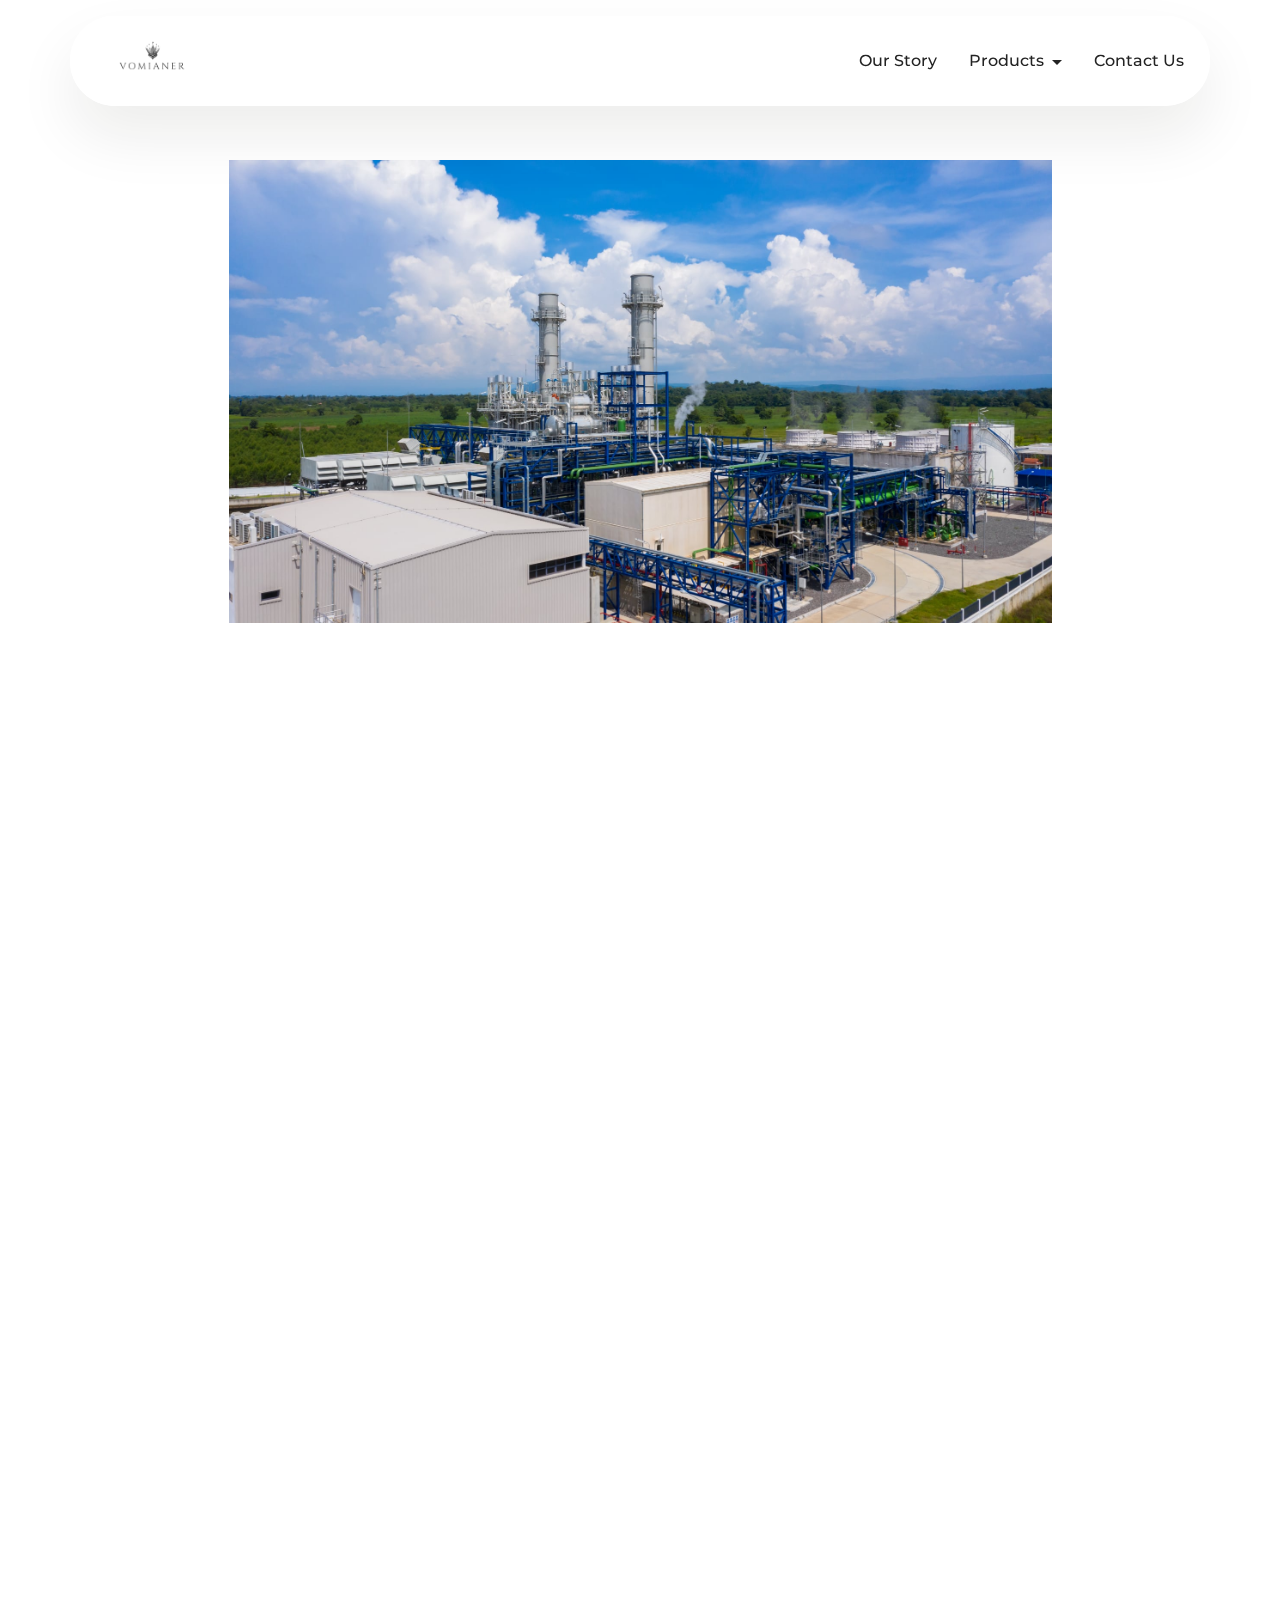
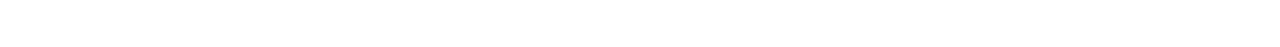
==== contactus.html @ c27b86d3 "create github pages" ====
<!DOCTYPE html>
<html  >
<head>
  <!-- Site made with Mobirise Website Builder v5.9.4, https://mobirise.com -->
  <meta charset="UTF-8">
  <meta http-equiv="X-UA-Compatible" content="IE=edge">
  <meta name="generator" content="Mobirise v5.9.4, mobirise.com">
  <meta name="viewport" content="width=device-width, initial-scale=1, minimum-scale=1">
  <link rel="shortcut icon" href="assets/images/new-01-1-96x96.png" type="image/x-icon">
  <meta name="description" content="">
  
  
  <title>Contact Us | VOMIANER</title>
  <link rel="stylesheet" href="assets/web/assets/mobirise-icons2/mobirise2.css">
  <link rel="stylesheet" href="assets/bootstrap/css/bootstrap.min.css">
  <link rel="stylesheet" href="assets/bootstrap/css/bootstrap-grid.min.css">
  <link rel="stylesheet" href="assets/bootstrap/css/bootstrap-reboot.min.css">
  <link rel="stylesheet" href="assets/animatecss/animate.css">
  <link rel="stylesheet" href="assets/dropdown/css/style.css">
  <link rel="stylesheet" href="assets/socicon/css/styles.css">
  <link rel="stylesheet" href="assets/theme/css/style.css">
  <link rel="preload" href="https://fonts.googleapis.com/css?family=Cinzel:400,500,600,700,800,900&display=swap" as="style" onload="this.onload=null;this.rel='stylesheet'">
  <noscript><link rel="stylesheet" href="https://fonts.googleapis.com/css?family=Cinzel:400,500,600,700,800,900&display=swap"></noscript>
  <link rel="preload" href="https://fonts.googleapis.com/css?family=Montserrat:100,200,300,400,500,600,700,800,900,100i,200i,300i,400i,500i,600i,700i,800i,900i&display=swap" as="style" onload="this.onload=null;this.rel='stylesheet'">
  <noscript><link rel="stylesheet" href="https://fonts.googleapis.com/css?family=Montserrat:100,200,300,400,500,600,700,800,900,100i,200i,300i,400i,500i,600i,700i,800i,900i&display=swap"></noscript>
  <link rel="preload" href="https://fonts.googleapis.com/css?family=Manrope:200,300,400,500,600,700,800&display=swap" as="style" onload="this.onload=null;this.rel='stylesheet'">
  <noscript><link rel="stylesheet" href="https://fonts.googleapis.com/css?family=Manrope:200,300,400,500,600,700,800&display=swap"></noscript>
  <link rel="preload" as="style" href="assets/mobirise/css/mbr-additional.css"><link rel="stylesheet" href="assets/mobirise/css/mbr-additional.css" type="text/css">

  
  
  
</head>
<body>
  
  <section data-bs-version="5.1" class="menu menu2 cid-tSCIYa6Hi8" once="menu" id="menu02-t">
	

	<nav class="navbar navbar-dropdown navbar-fixed-top navbar-expand-lg">
		<div class="container">
			<div class="navbar-brand">
				<span class="navbar-logo">
					<a href="index.html">
						<img src="assets/images/new-01-1-96x96.png" alt="Mobirise Website Builder" style="height: 5rem;">
					</a>
				</span>
				
			</div>
			<button class="navbar-toggler" type="button" data-toggle="collapse" data-bs-toggle="collapse" data-target="#navbarSupportedContent" data-bs-target="#navbarSupportedContent" aria-controls="navbarNavAltMarkup" aria-expanded="false" aria-label="Toggle navigation">
				<div class="hamburger">
					<span></span>
					<span></span>
					<span></span>
					<span></span>
				</div>
			</button>
			<div class="collapse navbar-collapse" id="navbarSupportedContent">
				<ul class="navbar-nav nav-dropdown nav-right" data-app-modern-menu="true"><li class="nav-item">
						<a class="nav-link link text-black text-primary display-7" href="ourstory.html">Our Story</a>
					</li>
					<li class="nav-item dropdown">
						<a class="nav-link link text-black dropdown-toggle show display-7" href="https://mobiri.se" aria-expanded="false" data-toggle="dropdown-submenu" data-bs-toggle="dropdown" data-bs-auto-close="outside">Products</a><div class="dropdown-menu show" aria-labelledby="dropdown-348" data-bs-popper="none"><a class="text-black dropdown-item text-primary display-7" href="roneo.html">RONEO</a><a class="text-black show dropdown-item text-primary display-7" href="veust.html">VEUST</a><a class="text-black show dropdown-item text-primary display-7" href="saphas.html">SAPHAS</a></div>
					</li>
					<li class="nav-item">
						<a class="nav-link link text-black text-primary display-7" href="contactus.html">Contact Us</a>
					</li></ul>
				
				
			</div>
		</div>
	</nav>
</section>

<section data-bs-version="5.1" class="image1 cid-tTemw8I3jY" id="image01-12">
  

  
  

  <div class="container">
    <div class="row justify-content-center">
      <div class="col-12 col-lg-9">
        <div class="image-wrapper mb-4">
          <img class="w-100" src="assets/images/power-plant-with-blue-sky-1916x1077.jpg" alt="Mobirise Website Builder">
        </div>
        
        
      </div>
    </div>
  </div>
</section>

<section data-bs-version="5.1" class="contacts2 map1 cid-tSD0HETp5i" id="contacts02-u">

    

    
    <div class="container">
        <div class="row justify-content-center">
            <div class="col-12 content-head">
                <div class="mbr-section-head mb-5">
                    <h3 class="mbr-section-title mbr-fonts-style align-center mb-0 display-2"></h3>
                    
                </div>
            </div>
        </div>
        <div class="row justify-content-center mt-4">
            <div class="card col-12 col-md-6">
                <div class="card-wrapper">
                    <div class="text-wrapper">
                        <h5 class="cardTitle mbr-fonts-style mb-2 display-5">
                        <strong>Contact Us</strong>
                    </h5>
                    <ul class="list mbr-fonts-style display-7">
                        <li class="mbr-text item-wrap">Phone: 018 -888 8888</li>
                        <li class="mbr-text item-wrap">Email: <a href="mailto:info@site.com" class="text-primary">VOMIANER@site.com</a></li>
                        <li class="mbr-text item-wrap">Address: 8, Jln Sultan Ismail, Kuala Lumpur, 50250 Kuala Lumpur, Wilayah Persekutuan Kuala Lumpur</li>
                    </ul>
                    </div>
                </div>
            </div>
            <div class="map-wrapper col-12 col-md-6">
                <div class="google-map"><iframe frameborder="0" style="border:0" src="https://www.google.com/maps/embed/v1/place?key=AIzaSyBQ55g-IgRRgXrd803PTWDTb7kd6aAitNQ&amp;q=8, Jln Sultan Ismail, Kuala Lumpur, 50250 Kuala Lumpur, Wilayah Persekutuan Kuala Lumpur" allowfullscreen=""></iframe></div>
            </div>
        </div>
    </div>
</section>

<section data-bs-version="5.1" class="footer3 programm5 cid-tL7oDZlVRK" once="footers" id="footer03-s">

        

    

    <div class="container">
        <div class="row">

            

            <div class="col-12">
                <div class="social-row">
                    <div class="soc-item">
                        <a href="https://mobiri.se/" target="_blank">
                            <span class="mbr-iconfont socicon socicon-facebook display-7"></span>
                        </a>
                    </div>
                    <div class="soc-item">
                        <a href="https://mobiri.se/" target="_blank">
                            <span class="mbr-iconfont socicon-youtube socicon"></span>
                        </a>
                    </div>
                    <div class="soc-item">
                        <a href="https://mobiri.se/" target="_blank">
                            <span class="mbr-iconfont socicon-instagram socicon"></span>
                        </a>
                    </div>
                    
                    
                </div>
            </div>
            <div class="col-12 mt-5">
                <p class="mbr-fonts-style copyright display-2">
                    © Copyright 2023 Vomianer - All Rights Reserved
                </p>
            </div>
        </div>
    </div>
</section><section class="display-7" style="padding: 0;align-items: center;justify-content: center;flex-wrap: wrap;    align-content: center;display: flex;position: relative;height: 4rem;"><a href="https://mobiri.se/3071872" style="flex: 1 1;height: 4rem;position: absolute;width: 100%;z-index: 1;"><img alt="" style="height: 4rem;" src="[data-uri]"></a><p style="margin: 0;text-align: center;" class="display-7">&#8204;</p><a style="z-index:1" href="https://mobirise.com/builder/easiest-website-builder.html">Easy Website Builder</a></section><script src="assets/bootstrap/js/bootstrap.bundle.min.js"></script>  <script src="assets/smoothscroll/smooth-scroll.js"></script>  <script src="assets/ytplayer/index.js"></script>  <script src="assets/dropdown/js/navbar-dropdown.js"></script>  <script src="assets/theme/js/script.js"></script>  
  
  
  <input name="animation" type="hidden">
  </body>
</html>
---- assets/web/assets/mobirise-icons2/mobirise2.css ----
@font-face {
  font-family: 'Moririse2';
  font-display: swap;
  src:  url('mobirise2.eot?f2bix4');
  src:  url('mobirise2.eot?f2bix4#iefix') format('embedded-opentype'),
    url('mobirise2.ttf?f2bix4') format('truetype'),
    url('mobirise2.woff?f2bix4') format('woff'),
    url('mobirise2.svg?f2bix4#mobirise2') format('svg');
  font-weight: normal;
  font-style: normal;
}

[class^="mobi-"], [class*=" mobi-"] {
  /* use !important to prevent issues with browser extensions that change fonts */
  font-family: 'Moririse2' !important;
  speak: none;
  font-style: normal;
  font-weight: normal;
  font-variant: normal;
  text-transform: none;
  line-height: 1;

  /* Better Font Rendering =========== */
  -webkit-font-smoothing: antialiased;
  -moz-osx-font-smoothing: grayscale;
}

.mobi-mbri-add-submenu:before {
  content: "\e900";
}
.mobi-mbri-alert:before {
  content: "\e901";
}
.mobi-mbri-align-center:before {
  content: "\e902";
}
.mobi-mbri-align-justify:before {
  content: "\e903";
}
.mobi-mbri-align-left:before {
  content: "\e904";
}
.mobi-mbri-align-right:before {
  content: "\e905";
}
.mobi-mbri-android:before {
  content: "\e906";
}
.mobi-mbri-apple:before {
  content: "\e907";
}
.mobi-mbri-arrow-down:before {
  content: "\e908";
}
.mobi-mbri-arrow-next:before {
  content: "\e909";
}
.mobi-mbri-arrow-prev:before {
  content: "\e90a";
}
.mobi-mbri-arrow-up:before {
  content: "\e90b";
}
.mobi-mbri-bold:before {
  content: "\e90c";
}
.mobi-mbri-bookmark:before {
  content: "\e90d";
}
.mobi-mbri-bootstrap:before {
  content: "\e90e";
}
.mobi-mbri-briefcase:before {
  content: "\e90f";
}
.mobi-mbri-browse:before {
  content: "\e910";
}
.mobi-mbri-bulleted-list:before {
  content: "\e911";
}
.mobi-mbri-calendar:before {
  content: "\e912";
}
.mobi-mbri-camera:before {
  content: "\e913";
}
.mobi-mbri-cart-add:before {
  content: "\e914";
}
.mobi-mbri-cart-full:before {
  content: "\e915";
}
.mobi-mbri-cash:before {
  content: "\e916";
}
.mobi-mbri-change-style:before {
  content: "\e917";
}
.mobi-mbri-chat:before {
  content: "\e918";
}
.mobi-mbri-clock:before {
  content: "\e919";
}
.mobi-mbri-close:before {
  content: "\e91a";
}
.mobi-mbri-cloud:before {
  content: "\e91b";
}
.mobi-mbri-code:before {
  content: "\e91c";
}
.mobi-mbri-contact-form:before {
  content: "\e91d";
}
.mobi-mbri-credit-card:before {
  content: "\e91e";
}
.mobi-mbri-cursor-click:before {
  content: "\e91f";
}
.mobi-mbri-cust-feedback:before {
  content: "\e920";
}
.mobi-mbri-database:before {
  content: "\e921";
}
.mobi-mbri-delivery:before {
  content: "\e922";
}
.mobi-mbri-desktop:before {
  content: "\e923";
}
.mobi-mbri-devices:before {
  content: "\e924";
}
.mobi-mbri-down:before {
  content: "\e925";
}
.mobi-mbri-download-2:before {
  content: "\e926";
}
.mobi-mbri-download:before {
  content: "\e927";
}
.mobi-mbri-drag-n-drop-2:before {
  content: "\e928";
}
.mobi-mbri-drag-n-drop:before {
  content: "\e929";
}
.mobi-mbri-edit-2:before {
  content: "\e92a";
}
.mobi-mbri-edit:before {
  content: "\e92b";
}
.mobi-mbri-error:before {
  content: "\e92c";
}
.mobi-mbri-extension:before {
  content: "\e92d";
}
.mobi-mbri-features:before {
  content: "\e92e";
}
.mobi-mbri-file:before {
  content: "\e92f";
}
.mobi-mbri-flag:before {
  content: "\e930";
}
.mobi-mbri-folder:before {
  content: "\e931";
}
.mobi-mbri-gift:before {
  content: "\e932";
}
.mobi-mbri-github:before {
  content: "\e933";
}
.mobi-mbri-globe-2:before {
  content: "\e934";
}
.mobi-mbri-globe:before {
  content: "\e935";
}
.mobi-mbri-growing-chart:before {
  content: "\e936";
}
.mobi-mbri-hearth:before {
  content: "\e937";
}
.mobi-mbri-help:before {
  content: "\e938";
}
.mobi-mbri-home:before {
  content: "\e939";
}
.mobi-mbri-hot-cup:before {
  content: "\e93a";
}
.mobi-mbri-idea:before {
  content: "\e93b";
}
.mobi-mbri-image-gallery:before {
  content: "\e93c";
}
.mobi-mbri-image-slider:before {
  content: "\e93d";
}
.mobi-mbri-info:before {
  content: "\e93e";
}
.mobi-mbri-italic:before {
  content: "\e93f";
}
.mobi-mbri-key:before {
  content: "\e940";
}
.mobi-mbri-laptop:before {
  content: "\e941";
}
.mobi-mbri-layers:before {
  content: "\e942";
}
.mobi-mbri-left-right:before {
  content: "\e943";
}
.mobi-mbri-left:before {
  content: "\e944";
}
.mobi-mbri-letter:before {
  content: "\e945";
}
.mobi-mbri-like:before {
  content: "\e946";
}
.mobi-mbri-link:before {
  content: "\e947";
}
.mobi-mbri-lock:before {
  content: "\e948";
}
.mobi-mbri-login:before {
  content: "\e949";
}
.mobi-mbri-logout:before {
  content: "\e94a";
}
.mobi-mbri-magic-stick:before {
  content: "\e94b";
}
.mobi-mbri-map-pin:before {
  content: "\e94c";
}
.mobi-mbri-menu:before {
  content: "\e94d";
}
.mobi-mbri-mobile-2:before {
  content: "\e94e";
}
.mobi-mbri-mobile-horizontal:before {
  content: "\e94f";
}
.mobi-mbri-mobile:before {
  content: "\e950";
}
.mobi-mbri-mobirise:before {
  content: "\e951";
}
.mobi-mbri-more-horizontal:before {
  content: "\e952";
}
.mobi-mbri-more-vertical:before {
  content: "\e953";
}
.mobi-mbri-music:before {
  content: "\e954";
}
.mobi-mbri-new-file:before {
  content: "\e955";
}
.mobi-mbri-numbered-list:before {
  content: "\e956";
}
.mobi-mbri-opened-folder:before {
  content: "\e957";
}
.mobi-mbri-pages:before {
  content: "\e958";
}
.mobi-mbri-paper-plane:before {
  content: "\e959";
}
.mobi-mbri-paperclip:before {
  content: "\e95a";
}
.mobi-mbri-phone:before {
  content: "\e95b";
}
.mobi-mbri-photo:before {
  content: "\e95c";
}
.mobi-mbri-photos:before {
  content: "\e95d";
}
.mobi-mbri-pin:before {
  content: "\e95e";
}
.mobi-mbri-play:before {
  content: "\e95f";
}
.mobi-mbri-plus:before {
  content: "\e960";
}
.mobi-mbri-preview:before {
  content: "\e961";
}
.mobi-mbri-print:before {
  content: "\e962";
}
.mobi-mbri-protect:before {
  content: "\e963";
}
.mobi-mbri-question:before {
  content: "\e964";
}
.mobi-mbri-quote-left:before {
  content: "\e965";
}
.mobi-mbri-quote-right:before {
  content: "\e966";
}
.mobi-mbri-redo:before {
  content: "\e967";
}
.mobi-mbri-refresh:before {
  content: "\e968";
}
.mobi-mbri-responsive-2:before {
  content: "\e969";
}
.mobi-mbri-responsive:before {
  content: "\e96a";
}
.mobi-mbri-right:before {
  content: "\e96b";
}
.mobi-mbri-rocket:before {
  content: "\e96c";
}
.mobi-mbri-sad-face:before {
  content: "\e96d";
}
.mobi-mbri-sale:before {
  content: "\e96e";
}
.mobi-mbri-save:before {
  content: "\e96f";
}
.mobi-mbri-search:before {
  content: "\e970";
}
.mobi-mbri-setting-2:before {
  content: "\e971";
}
.mobi-mbri-setting-3:before {
  content: "\e972";
}
.mobi-mbri-setting:before {
  content: "\e973";
}
.mobi-mbri-share:before {
  content: "\e974";
}
.mobi-mbri-shopping-bag:before {
  content: "\e975";
}
.mobi-mbri-shopping-basket:before {
  content: "\e976";
}
.mobi-mbri-shopping-cart:before {
  content: "\e977";
}
.mobi-mbri-sites:before {
  content: "\e978";
}
.mobi-mbri-smile-face:before {
  content: "\e979";
}
.mobi-mbri-speed:before {
  content: "\e97a";
}
.mobi-mbri-star:before {
  content: "\e97b";
}
.mobi-mbri-success:before {
  content: "\e97c";
}
.mobi-mbri-sun:before {
  content: "\e97d";
}
.mobi-mbri-sun2:before {
  content: "\e97e";
}
.mobi-mbri-tablet-vertical:before {
  content: "\e97f";
}
.mobi-mbri-tablet:before {
  content: "\e980";
}
.mobi-mbri-target:before {
  content: "\e981";
}
.mobi-mbri-timer:before {
  content: "\e982";
}
.mobi-mbri-to-ftp:before {
  content: "\e983";
}
.mobi-mbri-to-local-drive:before {
  content: "\e984";
}
.mobi-mbri-touch-swipe:before {
  content: "\e985";
}
.mobi-mbri-touch:before {
  content: "\e986";
}
.mobi-mbri-trash:before {
  content: "\e987";
}
.mobi-mbri-underline:before {
  content: "\e988";
}
.mobi-mbri-undo:before {
  content: "\e989";
}
.mobi-mbri-unlink:before {
  content: "\e98a";
}
.mobi-mbri-unlock:before {
  content: "\e98b";
}
.mobi-mbri-up-down:before {
  content: "\e98c";
}
.mobi-mbri-up:before {
  content: "\e98d";
}
.mobi-mbri-update:before {
  content: "\e98e";
}
.mobi-mbri-upload-2:before {
  content: "\e98f";
}
.mobi-mbri-upload:before {
  content: "\e990";
}
.mobi-mbri-user-2:before {
  content: "\e991";
}
.mobi-mbri-user:before {
  content: "\e992";
}
.mobi-mbri-users:before {
  content: "\e993";
}
.mobi-mbri-video-play:before {
  content: "\e994";
}
.mobi-mbri-video:before {
  content: "\e995";
}
.mobi-mbri-watch:before {
  content: "\e996";
}
.mobi-mbri-website-theme-2:before {
  content: "\e997";
}
.mobi-mbri-website-theme:before {
  content: "\e998";
}
.mobi-mbri-wifi:before {
  content: "\e999";
}
.mobi-mbri-windows:before {
  content: "\e99a";
}
.mobi-mbri-zoom-in:before {
  content: "\e99b";
}
.mobi-mbri-zoom-out:before {
  content: "\e99c";
}
---- assets/dropdown/css/style.css ----
.navbar-dropdown {
  left: 0;
  padding: 0;
  position: absolute;
  right: 0;
  top: 0;
  transition: all 0.45s ease;
  z-index: 1030;
  background: #282828; }
  .navbar-dropdown .navbar-logo {
    margin-right: 0.8rem;
    transition: margin 0.3s ease-in-out;
    vertical-align: middle; }
    .navbar-dropdown .navbar-logo img {
      height: 3.125rem;
      transition: all 0.3s ease-in-out; }
    .navbar-dropdown .navbar-logo.mbr-iconfont {
      font-size: 3.125rem;
      line-height: 3.125rem; }
  .navbar-dropdown .navbar-caption {
    font-weight: 700;
    white-space: normal;
    vertical-align: -4px;
    line-height: 3.125rem !important; }
    .navbar-dropdown .navbar-caption, .navbar-dropdown .navbar-caption:hover {
      color: inherit;
      text-decoration: none; }
  .navbar-dropdown .mbr-iconfont + .navbar-caption {
    vertical-align: -1px; }
  .navbar-dropdown.navbar-fixed-top {
    position: fixed; }
  .navbar-dropdown .navbar-brand span {
    vertical-align: -4px; }
  .navbar-dropdown.bg-color.transparent {
    background: none; }
  .navbar-dropdown.navbar-short .navbar-brand {
    padding: 0.625rem 0; }
    .navbar-dropdown.navbar-short .navbar-brand span {
      vertical-align: -1px; }
  .navbar-dropdown.navbar-short .navbar-caption {
    line-height: 2.375rem !important;
    vertical-align: -2px; }
  .navbar-dropdown.navbar-short .navbar-logo {
    margin-right: 0.5rem; }
    .navbar-dropdown.navbar-short .navbar-logo img {
      height: 2.375rem; }
    .navbar-dropdown.navbar-short .navbar-logo.mbr-iconfont {
      font-size: 2.375rem;
      line-height: 2.375rem; }
  .navbar-dropdown.navbar-short .mbr-table-cell {
    height: 3.625rem; }
  .navbar-dropdown .navbar-close {
    left: 0.6875rem;
    position: fixed;
    top: 0.75rem;
    z-index: 1000; }
  .navbar-dropdown .hamburger-icon {
    content: "";
    display: inline-block;
    vertical-align: middle;
    width: 16px;
    -webkit-box-shadow: 0 -6px 0 1px #282828,0 0 0 1px #282828,0 6px 0 1px #282828;
    -moz-box-shadow: 0 -6px 0 1px #282828,0 0 0 1px #282828,0 6px 0 1px #282828;
    box-shadow: 0 -6px 0 1px #282828,0 0 0 1px #282828,0 6px 0 1px #282828; }

.dropdown-menu .dropdown-toggle[data-toggle="dropdown-submenu"]::after {
  border-bottom: 0.35em solid transparent;
  border-left: 0.35em solid;
  border-right: 0;
  border-top: 0.35em solid transparent;
  margin-left: 0.3rem; }

.dropdown-menu .dropdown-item:focus {
  outline: 0; }

.nav-dropdown {
  font-size: 0.75rem;
  font-weight: 500;
  height: auto !important; }
  .nav-dropdown .nav-btn {
    padding-left: 1rem; }
  .nav-dropdown .link {
    margin: .667em 1.667em;
    font-weight: 500;
    padding: 0;
    transition: color .2s ease-in-out; }
    .nav-dropdown .link.dropdown-toggle {
      margin-right: 2.583em; }
      .nav-dropdown .link.dropdown-toggle::after {
        margin-left: .25rem;
        border-top: 0.35em solid;
        border-right: 0.35em solid transparent;
        border-left: 0.35em solid transparent;
        border-bottom: 0; }
      .nav-dropdown .link.dropdown-toggle[aria-expanded="true"] {
        margin: 0;
        padding: 0.667em 3.263em  0.667em 1.667em; }
  .nav-dropdown .link::after,
  .nav-dropdown .dropdown-item::after {
    color: inherit; }
  .nav-dropdown .btn {
    font-size: 0.75rem;
    font-weight: 700;
    letter-spacing: 0;
    margin-bottom: 0;
    padding-left: 1.25rem;
    padding-right: 1.25rem; }
  .nav-dropdown .dropdown-menu {
    border-radius: 0;
    border: 0;
    left: 0;
    margin: 0;
    padding-bottom: 1.25rem;
    padding-top: 1.25rem;
    position: relative; }
  .nav-dropdown .dropdown-submenu {
    margin-left: 0.125rem;
    top: 0; }
  .nav-dropdown .dropdown-item {
    font-weight: 500;
    line-height: 2;
    padding: 0.3846em 4.615em 0.3846em 1.5385em;
    position: relative;
    transition: color .2s ease-in-out, background-color .2s ease-in-out; }
    .nav-dropdown .dropdown-item::after {
      margin-top: -0.3077em;
      position: absolute;
      right: 1.1538em;
      top: 50%; }
    .nav-dropdown .dropdown-item:focus, .nav-dropdown .dropdown-item:hover {
      background: none; }

@media (max-width: 767px) {
  .nav-dropdown.navbar-toggleable-sm {
    bottom: 0;
    display: none;
    left: 0;
    overflow-x: hidden;
    position: fixed;
    top: 0;
    transform: translateX(-100%);
    -ms-transform: translateX(-100%);
    -webkit-transform: translateX(-100%);
    width: 18.75rem;
    z-index: 999; } }
.nav-dropdown.navbar-toggleable-xl {
  bottom: 0;
  display: none;
  left: 0;
  overflow-x: hidden;
  position: fixed;
  top: 0;
  transform: translateX(-100%);
  -ms-transform: translateX(-100%);
  -webkit-transform: translateX(-100%);
  width: 18.75rem;
  z-index: 999; }

.nav-dropdown-sm {
  display: block !important;
  overflow-x: hidden;
  overflow: auto;
  padding-top: 3.875rem; }
  .nav-dropdown-sm::after {
    content: "";
    display: block;
    height: 3rem;
    width: 100%; }
  .nav-dropdown-sm.collapse.in ~ .navbar-close {
    display: block !important; }
  .nav-dropdown-sm.collapsing, .nav-dropdown-sm.collapse.in {
    transform: translateX(0);
    -ms-transform: translateX(0);
    -webkit-transform: translateX(0);
    transition: all 0.25s ease-out;
    -webkit-transition: all 0.25s ease-out;
    background: #282828; }
  .nav-dropdown-sm.collapsing[aria-expanded="false"] {
    transform: translateX(-100%);
    -ms-transform: translateX(-100%);
    -webkit-transform: translateX(-100%); }
  .nav-dropdown-sm .nav-item {
    display: block;
    margin-left: 0 !important;
    padding-left: 0; }
  .nav-dropdown-sm .link,
  .nav-dropdown-sm .dropdown-item {
    border-top: 1px dotted rgba(255, 255, 255, 0.1);
    font-size: 0.8125rem;
    line-height: 1.6;
    margin: 0 !important;
    padding: 0.875rem 2.4rem 0.875rem 1.5625rem !important;
    position: relative;
    white-space: normal; }
    .nav-dropdown-sm .link:focus, .nav-dropdown-sm .link:hover,
    .nav-dropdown-sm .dropdown-item:focus,
    .nav-dropdown-sm .dropdown-item:hover {
      background: rgba(0, 0, 0, 0.2) !important;
      color: #c0a375; }
  .nav-dropdown-sm .nav-btn {
    position: relative;
    padding: 1.5625rem 1.5625rem 0 1.5625rem; }
    .nav-dropdown-sm .nav-btn::before {
      border-top: 1px dotted rgba(255, 255, 255, 0.1);
      content: "";
      left: 0;
      position: absolute;
      top: 0;
      width: 100%; }
    .nav-dropdown-sm .nav-btn + .nav-btn {
      padding-top: 0.625rem; }
      .nav-dropdown-sm .nav-btn + .nav-btn::before {
        display: none; }
  .nav-dropdown-sm .btn {
    padding: 0.625rem 0; }
  .nav-dropdown-sm .dropdown-toggle[data-toggle="dropdown-submenu"]::after {
    margin-left: .25rem;
    border-top: 0.35em solid;
    border-right: 0.35em solid transparent;
    border-left: 0.35em solid transparent;
    border-bottom: 0; }
  .nav-dropdown-sm .dropdown-toggle[data-toggle="dropdown-submenu"][aria-expanded="true"]::after {
    border-top: 0;
    border-right: 0.35em solid transparent;
    border-left: 0.35em solid transparent;
    border-bottom: 0.35em solid; }
  .nav-dropdown-sm .dropdown-menu {
    margin: 0;
    padding: 0;
    position: relative;
    top: 0;
    left: 0;
    width: 100%;
    border: 0;
    float: none;
    border-radius: 0;
    background: none; }
  .nav-dropdown-sm .dropdown-submenu {
    left: 100%;
    margin-left: 0.125rem;
    margin-top: -1.25rem;
    top: 0; }

.navbar-toggleable-sm .nav-dropdown .dropdown-menu {
  position: absolute; }

.navbar-toggleable-sm .nav-dropdown .dropdown-submenu {
  left: 100%;
  margin-left: 0.125rem;
  margin-top: -1.25rem;
  top: 0; }

.navbar-toggleable-sm.opened .nav-dropdown .dropdown-menu {
  position: relative; }

.navbar-toggleable-sm.opened .nav-dropdown .dropdown-submenu {
  left: 0;
  margin-left: 00rem;
  margin-top: 0rem;
  top: 0; }

.is-builder .nav-dropdown.collapsing {
  transition: none !important; }
---- assets/socicon/css/styles.css ----
@charset "UTF-8";

@font-face {
  font-family: 'Socicon';
  src:  url('../fonts/socicon.eot');
  src:  url('../fonts/socicon.eot?#iefix') format('embedded-opentype'),
    url('../fonts/socicon.woff2') format('woff2'),
    url('../fonts/socicon.ttf') format('truetype'),
    url('../fonts/socicon.woff') format('woff'),
    url('../fonts/socicon.svg#socicon') format('svg');
  font-weight: normal;
  font-style: normal;
  font-display: swap;
}

[data-icon]:before {
  font-family: "socicon" !important;
  content: attr(data-icon);
  font-style: normal !important;
  font-weight: normal !important;
  font-variant: normal !important;
  text-transform: none !important;
  speak: none;
  line-height: 1;
  -webkit-font-smoothing: antialiased;
  -moz-osx-font-smoothing: grayscale;
}

[class^="socicon-"], [class*=" socicon-"] {
  /* use !important to prevent issues with browser extensions that change fonts */
  font-family: 'Socicon' !important;
  speak: none;
  font-style: normal;
  font-weight: normal;
  font-variant: normal;
  text-transform: none;
  line-height: 1;

  /* Better Font Rendering =========== */
  -webkit-font-smoothing: antialiased;
  -moz-osx-font-smoothing: grayscale;
}

.socicon-eitaa:before {
  content: "\e97c";
}
.socicon-soroush:before {
  content: "\e97d";
}
.socicon-bale:before {
  content: "\e97e";
}
.socicon-zazzle:before {
  content: "\e97b";
}
.socicon-society6:before {
  content: "\e97a";
}
.socicon-redbubble:before {
  content: "\e979";
}
.socicon-avvo:before {
  content: "\e978";
}
.socicon-stitcher:before {
  content: "\e977";
}
.socicon-googlehangouts:before {
  content: "\e974";
}
.socicon-dlive:before {
  content: "\e975";
}
.socicon-vsco:before {
  content: "\e976";
}
.socicon-flipboard:before {
  content: "\e973";
}
.socicon-ubuntu:before {
  content: "\e958";
}
.socicon-artstation:before {
  content: "\e959";
}
.socicon-invision:before {
  content: "\e95a";
}
.socicon-torial:before {
  content: "\e95b";
}
.socicon-collectorz:before {
  content: "\e95c";
}
.socicon-seenthis:before {
  content: "\e95d";
}
.socicon-googleplaymusic:before {
  content: "\e95e";
}
.socicon-debian:before {
  content: "\e95f";
}
.socicon-filmfreeway:before {
  content: "\e960";
}
.socicon-gnome:before {
  content: "\e961";
}
.socicon-itchio:before {
  content: "\e962";
}
.socicon-jamendo:before {
  content: "\e963";
}
.socicon-mix:before {
  content: "\e964";
}
.socicon-sharepoint:before {
  content: "\e965";
}
.socicon-tinder:before {
  content: "\e966";
}
.socicon-windguru:before {
  content: "\e967";
}
.socicon-cdbaby:before {
  content: "\e968";
}
.socicon-elementaryos:before {
  content: "\e969";
}
.socicon-stage32:before {
  content: "\e96a";
}
.socicon-tiktok:before {
  content: "\e96b";
}
.socicon-gitter:before {
  content: "\e96c";
}
.socicon-letterboxd:before {
  content: "\e96d";
}
.socicon-threema:before {
  content: "\e96e";
}
.socicon-splice:before {
  content: "\e96f";
}
.socicon-metapop:before {
  content: "\e970";
}
.socicon-naver:before {
  content: "\e971";
}
.socicon-remote:before {
  content: "\e972";
}
.socicon-internet:before {
  content: "\e957";
}
.socicon-moddb:before {
  content: "\e94b";
}
.socicon-indiedb:before {
  content: "\e94c";
}
.socicon-traxsource:before {
  content: "\e94d";
}
.socicon-gamefor:before {
  content: "\e94e";
}
.socicon-pixiv:before {
  content: "\e94f";
}
.socicon-myanimelist:before {
  content: "\e950";
}
.socicon-blackberry:before {
  content: "\e951";
}
.socicon-wickr:before {
  content: "\e952";
}
.socicon-spip:before {
  content: "\e953";
}
.socicon-napster:before {
  content: "\e954";
}
.socicon-beatport:before {
  content: "\e955";
}
.socicon-hackerone:before {
  content: "\e956";
}
.socicon-hackernews:before {
  content: "\e946";
}
.socicon-smashwords:before {
  content: "\e947";
}
.socicon-kobo:before {
  content: "\e948";
}
.socicon-bookbub:before {
  content: "\e949";
}
.socicon-mailru:before {
  content: "\e94a";
}
.socicon-gitlab:before {
  content: "\e945";
}
.socicon-instructables:before {
  content: "\e944";
}
.socicon-portfolio:before {
  content: "\e943";
}
.socicon-codered:before {
  content: "\e940";
}
.socicon-origin:before {
  content: "\e941";
}
.socicon-nextdoor:before {
  content: "\e942";
}
.socicon-udemy:before {
  content: "\e93f";
}
.socicon-livemaster:before {
  content: "\e93e";
}
.socicon-crunchbase:before {
  content: "\e93b";
}
.socicon-homefy:before {
  content: "\e93c";
}
.socicon-calendly:before {
  content: "\e93d";
}
.socicon-realtor:before {
  content: "\e90f";
}
.socicon-tidal:before {
  content: "\e910";
}
.socicon-qobuz:before {
  content: "\e911";
}
.socicon-natgeo:before {
  content: "\e912";
}
.socicon-mastodon:before {
  content: "\e913";
}
.socicon-unsplash:before {
  content: "\e914";
}
.socicon-homeadvisor:before {
  content: "\e915";
}
.socicon-angieslist:before {
  content: "\e916";
}
.socicon-codepen:before {
  content: "\e917";
}
.socicon-slack:before {
  content: "\e918";
}
.socicon-openaigym:before {
  content: "\e919";
}
.socicon-logmein:before {
  content: "\e91a";
}
.socicon-fiverr:before {
  content: "\e91b";
}
.socicon-gotomeeting:before {
  content: "\e91c";
}
.socicon-aliexpress:before {
  content: "\e91d";
}
.socicon-guru:before {
  content: "\e91e";
}
.socicon-appstore:before {
  content: "\e91f";
}
.socicon-homes:before {
  content: "\e920";
}
.socicon-zoom:before {
  content: "\e921";
}
.socicon-alibaba:before {
  content: "\e922";
}
.socicon-craigslist:before {
  content: "\e923";
}
.socicon-wix:before {
  content: "\e924";
}
.socicon-redfin:before {
  content: "\e925";
}
.socicon-googlecalendar:before {
  content: "\e926";
}
.socicon-shopify:before {
  content: "\e927";
}
.socicon-freelancer:before {
  content: "\e928";
}
.socicon-seedrs:before {
  content: "\e929";
}
.socicon-bing:before {
  content: "\e92a";
}
.socicon-doodle:before {
  content: "\e92b";
}
.socicon-bonanza:before {
  content: "\e92c";
}
.socicon-squarespace:before {
  content: "\e92d";
}
.socicon-toptal:before {
  content: "\e92e";
}
.socicon-gust:before {
  content: "\e92f";
}
.socicon-ask:before {
  content: "\e930";
}
.socicon-trulia:before {
  content: "\e931";
}
.socicon-loomly:before {
  content: "\e932";
}
.socicon-ghost:before {
  content: "\e933";
}
.socicon-upwork:before {
  content: "\e934";
}
.socicon-fundable:before {
  content: "\e935";
}
.socicon-booking:before {
  content: "\e936";
}
.socicon-googlemaps:before {
  content: "\e937";
}
.socicon-zillow:before {
  content: "\e938";
}
.socicon-niconico:before {
  content: "\e939";
}
.socicon-toneden:before {
  content: "\e93a";
}
.socicon-augment:before {
  content: "\e908";
}
.socicon-bitbucket:before {
  content: "\e909";
}
.socicon-fyuse:before {
  content: "\e90a";
}
.socicon-yt-gaming:before {
  content: "\e90b";
}
.socicon-sketchfab:before {
  content: "\e90c";
}
.socicon-mobcrush:before {
  content: "\e90d";
}
.socicon-microsoft:before {
  content: "\e90e";
}
.socicon-pandora:before {
  content: "\e907";
}
.socicon-messenger:before {
  content: "\e906";
}
.socicon-gamewisp:before {
  content: "\e905";
}
.socicon-bloglovin:before {
  content: "\e904";
}
.socicon-tunein:before {
  content: "\e903";
}
.socicon-gamejolt:before {
  content: "\e901";
}
.socicon-trello:before {
  content: "\e902";
}
.socicon-spreadshirt:before {
  content: "\e900";
}
.socicon-500px:before {
  content: "\e000";
}
.socicon-8tracks:before {
  content: "\e001";
}
.socicon-airbnb:before {
  content: "\e002";
}
.socicon-alliance:before {
  content: "\e003";
}
.socicon-amazon:before {
  content: "\e004";
}
.socicon-amplement:before {
  content: "\e005";
}
.socicon-android:before {
  content: "\e006";
}
.socicon-angellist:before {
  content: "\e007";
}
.socicon-apple:before {
  content: "\e008";
}
.socicon-appnet:before {
  content: "\e009";
}
.socicon-baidu:before {
  content: "\e00a";
}
.socicon-bandcamp:before {
  content: "\e00b";
}
.socicon-battlenet:before {
  content: "\e00c";
}
.socicon-mixer:before {
  content: "\e00d";
}
.socicon-bebee:before {
  content: "\e00e";
}
.socicon-bebo:before {
  content: "\e00f";
}
.socicon-behance:before {
  content: "\e010";
}
.socicon-blizzard:before {
  content: "\e011";
}
.socicon-blogger:before {
  content: "\e012";
}
.socicon-buffer:before {
  content: "\e013";
}
.socicon-chrome:before {
  content: "\e014";
}
.socicon-coderwall:before {
  content: "\e015";
}
.socicon-curse:before {
  content: "\e016";
}
.socicon-dailymotion:before {
  content: "\e017";
}
.socicon-deezer:before {
  content: "\e018";
}
.socicon-delicious:before {
  content: "\e019";
}
.socicon-deviantart:before {
  content: "\e01a";
}
.socicon-diablo:before {
  content: "\e01b";
}
.socicon-digg:before {
  content: "\e01c";
}
.socicon-discord:before {
  content: "\e01d";
}
.socicon-disqus:before {
  content: "\e01e";
}
.socicon-douban:before {
  content: "\e01f";
}
.socicon-draugiem:before {
  content: "\e020";
}
.socicon-dribbble:before {
  content: "\e021";
}
.socicon-drupal:before {
  content: "\e022";
}
.socicon-ebay:before {
  content: "\e023";
}
.socicon-ello:before {
  content: "\e024";
}
.socicon-endomodo:before {
  content: "\e025";
}
.socicon-envato:before {
  content: "\e026";
}
.socicon-etsy:before {
  content: "\e027";
}
.socicon-facebook:before {
  content: "\e028";
}
.socicon-feedburner:before {
  content: "\e029";
}
.socicon-filmweb:before {
  content: "\e02a";
}
.socicon-firefox:before {
  content: "\e02b";
}
.socicon-flattr:before {
  content: "\e02c";
}
.socicon-flickr:before {
  content: "\e02d";
}
.socicon-formulr:before {
  content: "\e02e";
}
.socicon-forrst:before {
  content: "\e02f";
}
.socicon-foursquare:before {
  content: "\e030";
}
.socicon-friendfeed:before {
  content: "\e031";
}
.socicon-github:before {
  content: "\e032";
}
.socicon-goodreads:before {
  content: "\e033";
}
.socicon-google:before {
  content: "\e034";
}
.socicon-googlescholar:before {
  content: "\e035";
}
.socicon-googlegroups:before {
  content: "\e036";
}
.socicon-googlephotos:before {
  content: "\e037";
}
.socicon-googleplus:before {
  content: "\e038";
}
.socicon-grooveshark:before {
  content: "\e039";
}
.socicon-hackerrank:before {
  content: "\e03a";
}
.socicon-hearthstone:before {
  content: "\e03b";
}
.socicon-hellocoton:before {
  content: "\e03c";
}
.socicon-heroes:before {
  content: "\e03d";
}
.socicon-smashcast:before {
  content: "\e03e";
}
.socicon-horde:before {
  content: "\e03f";
}
.socicon-houzz:before {
  content: "\e040";
}
.socicon-icq:before {
  content: "\e041";
}
.socicon-identica:before {
  content: "\e042";
}
.socicon-imdb:before {
  content: "\e043";
}
.socicon-instagram:before {
  content: "\e044";
}
.socicon-issuu:before {
  content: "\e045";
}
.socicon-istock:before {
  content: "\e046";
}
.socicon-itunes:before {
  content: "\e047";
}
.socicon-keybase:before {
  content: "\e048";
}
.socicon-lanyrd:before {
  content: "\e049";
}
.socicon-lastfm:before {
  content: "\e04a";
}
.socicon-line:before {
  content: "\e04b";
}
.socicon-linkedin:before {
  content: "\e04c";
}
.socicon-livejournal:before {
  content: "\e04d";
}
.socicon-lyft:before {
  content: "\e04e";
}
.socicon-macos:before {
  content: "\e04f";
}
.socicon-mail:before {
  content: "\e050";
}
.socicon-medium:before {
  content: "\e051";
}
.socicon-meetup:before {
  content: "\e052";
}
.socicon-mixcloud:before {
  content: "\e053";
}
.socicon-modelmayhem:before {
  content: "\e054";
}
.socicon-mumble:before {
  content: "\e055";
}
.socicon-myspace:before {
  content: "\e056";
}
.socicon-newsvine:before {
  content: "\e057";
}
.socicon-nintendo:before {
  content: "\e058";
}
.socicon-npm:before {
  content: "\e059";
}
.socicon-odnoklassniki:before {
  content: "\e05a";
}
.socicon-openid:before {
  content: "\e05b";
}
.socicon-opera:before {
  content: "\e05c";
}
.socicon-outlook:before {
  content: "\e05d";
}
.socicon-overwatch:before {
  content: "\e05e";
}
.socicon-patreon:before {
  content: "\e05f";
}
.socicon-paypal:before {
  content: "\e060";
}
.socicon-periscope:before {
  content: "\e061";
}
.socicon-persona:before {
  content: "\e062";
}
.socicon-pinterest:before {
  content: "\e063";
}
.socicon-play:before {
  content: "\e064";
}
.socicon-player:before {
  content: "\e065";
}
.socicon-playstation:before {
  content: "\e066";
}
.socicon-pocket:before {
  content: "\e067";
}
.socicon-qq:before {
  content: "\e068";
}
.socicon-quora:before {
  content: "\e069";
}
.socicon-raidcall:before {
  content: "\e06a";
}
.socicon-ravelry:before {
  content: "\e06b";
}
.socicon-reddit:before {
  content: "\e06c";
}
.socicon-renren:before {
  content: "\e06d";
}
.socicon-researchgate:before {
  content: "\e06e";
}
.socicon-residentadvisor:before {
  content: "\e06f";
}
.socicon-reverbnation:before {
  content: "\e070";
}
.socicon-rss:before {
  content: "\e071";
}
.socicon-sharethis:before {
  content: "\e072";
}
.socicon-skype:before {
  content: "\e073";
}
.socicon-slideshare:before {
  content: "\e074";
}
.socicon-smugmug:before {
  content: "\e075";
}
.socicon-snapchat:before {
  content: "\e076";
}
.socicon-songkick:before {
  content: "\e077";
}
.socicon-soundcloud:before {
  content: "\e078";
}
.socicon-spotify:before {
  content: "\e079";
}
.socicon-stackexchange:before {
  content: "\e07a";
}
.socicon-stackoverflow:before {
  content: "\e07b";
}
.socicon-starcraft:before {
  content: "\e07c";
}
.socicon-stayfriends:before {
  content: "\e07d";
}
.socicon-steam:before {
  content: "\e07e";
}
.socicon-storehouse:before {
  content: "\e07f";
}
.socicon-strava:before {
  content: "\e080";
}
.socicon-streamjar:before {
  content: "\e081";
}
.socicon-stumbleupon:before {
  content: "\e082";
}
.socicon-swarm:before {
  content: "\e083";
}
.socicon-teamspeak:before {
  content: "\e084";
}
.socicon-teamviewer:before {
  content: "\e085";
}
.socicon-technorati:before {
  content: "\e086";
}
.socicon-telegram:before {
  content: "\e087";
}
.socicon-tripadvisor:before {
  content: "\e088";
}
.socicon-tripit:before {
  content: "\e089";
}
.socicon-triplej:before {
  content: "\e08a";
}
.socicon-tumblr:before {
  content: "\e08b";
}
.socicon-twitch:before {
  content: "\e08c";
}
.socicon-twitter:before {
  content: "\e08d";
}
.socicon-uber:before {
  content: "\e08e";
}
.socicon-ventrilo:before {
  content: "\e08f";
}
.socicon-viadeo:before {
  content: "\e090";
}
.socicon-viber:before {
  content: "\e091";
}
.socicon-viewbug:before {
  content: "\e092";
}
.socicon-vimeo:before {
  content: "\e093";
}
.socicon-vine:before {
  content: "\e094";
}
.socicon-vkontakte:before {
  content: "\e095";
}
.socicon-warcraft:before {
  content: "\e096";
}
.socicon-wechat:before {
  content: "\e097";
}
.socicon-weibo:before {
  content: "\e098";
}
.socicon-whatsapp:before {
  content: "\e099";
}
.socicon-wikipedia:before {
  content: "\e09a";
}
.socicon-windows:before {
  content: "\e09b";
}
.socicon-wordpress:before {
  content: "\e09c";
}
.socicon-wykop:before {
  content: "\e09d";
}
.socicon-xbox:before {
  content: "\e09e";
}
.socicon-xing:before {
  content: "\e09f";
}
.socicon-yahoo:before {
  content: "\e0a0";
}
.socicon-yammer:before {
  content: "\e0a1";
}
.socicon-yandex:before {
  content: "\e0a2";
}
.socicon-yelp:before {
  content: "\e0a3";
}
.socicon-younow:before {
  content: "\e0a4";
}
.socicon-youtube:before {
  content: "\e0a5";
}
.socicon-zapier:before {
  content: "\e0a6";
}
.socicon-zerply:before {
  content: "\e0a7";
}
.socicon-zomato:before {
  content: "\e0a8";
}
.socicon-zynga:before {
  content: "\e0a9";
}
---- assets/theme/css/style.css ----
@charset "UTF-8";
section {
  background-color: #ffffff;
}

body {
  font-style: normal;
  line-height: 1.5;
  font-weight: 400;
  color: #232323;
  position: relative;
}

button {
  background-color: transparent;
  border-color: transparent;
}

.embla__button,
.carousel-control {
  background-color: #edefea !important;
  opacity: 0.8 !important;
  color: #464845 !important;
  border-color: #edefea !important;
}

.carousel .close,
.modalWindow .close {
  background-color: #edefea !important;
  color: #464845 !important;
  border-color: #edefea !important;
  opacity: 0.8 !important;
}

.carousel .close:hover,
.modalWindow .close:hover {
  opacity: 1 !important;
}

.carousel-indicators li {
  background-color: #edefea !important;
  border: 2px solid #464845 !important;
}

.carousel-indicators li:hover,
.carousel-indicators li:active {
  opacity: 0.8 !important;
}

.embla__button:hover,
.carousel-control:hover {
  background-color: #edefea !important;
  opacity: 1 !important;
}

.modalWindow-video-container {
  height: 80%;
}

section,
.container,
.container-fluid {
  position: relative;
  word-wrap: break-word;
}

a.mbr-iconfont:hover {
  text-decoration: none;
}

.article .lead p,
.article .lead ul,
.article .lead ol,
.article .lead pre,
.article .lead blockquote {
  margin-bottom: 0;
}

a {
  font-style: normal;
  font-weight: 400;
  cursor: pointer;
}
a, a:hover {
  text-decoration: none;
}

.mbr-section-title {
  font-style: normal;
  line-height: 1.3;
}

.mbr-section-subtitle {
  line-height: 1.3;
}

.mbr-text {
  font-style: normal;
  line-height: 1.7;
}

h1,
h2,
h3,
h4,
h5,
h6,
.display-1,
.display-2,
.display-4,
.display-5,
.display-7,
span,
p,
a {
  line-height: 1;
  word-break: break-word;
  word-wrap: break-word;
  font-weight: 400;
}

b,
strong {
  font-weight: bold;
}

input:-webkit-autofill, input:-webkit-autofill:hover, input:-webkit-autofill:focus, input:-webkit-autofill:active {
  transition-delay: 9999s;
  -webkit-transition-property: background-color, color;
  transition-property: background-color, color;
}

textarea[type=hidden] {
  display: none;
}

section {
  background-position: 50% 50%;
  background-repeat: no-repeat;
  background-size: cover;
}
section .mbr-background-video,
section .mbr-background-video-preview {
  position: absolute;
  bottom: 0;
  left: 0;
  right: 0;
  top: 0;
}

.hidden {
  visibility: hidden;
}

.mbr-z-index20 {
  z-index: 20;
}

/*! Base colors */
.mbr-white {
  color: #ffffff;
}

.mbr-black {
  color: #111111;
}

.mbr-bg-white {
  background-color: #ffffff;
}

.mbr-bg-black {
  background-color: #000000;
}

/*! Text-aligns */
.align-left {
  text-align: left;
}

.align-center {
  text-align: center;
}

.align-right {
  text-align: right;
}

/*! Font-weight  */
.mbr-light {
  font-weight: 300;
}

.mbr-regular {
  font-weight: 400;
}

.mbr-semibold {
  font-weight: 500;
}

.mbr-bold {
  font-weight: 700;
}

/*! Media  */
.media-content {
  flex-basis: 100%;
}

.media-container-row {
  display: flex;
  flex-direction: row;
  flex-wrap: wrap;
  justify-content: center;
  align-content: center;
  align-items: start;
}
.media-container-row .media-size-item {
  width: 400px;
}

.media-container-column {
  display: flex;
  flex-direction: column;
  flex-wrap: wrap;
  justify-content: center;
  align-content: center;
  align-items: stretch;
}
.media-container-column > * {
  width: 100%;
}

@media (min-width: 992px) {
  .media-container-row {
    flex-wrap: nowrap;
  }
}
figure {
  margin-bottom: 0;
  overflow: hidden;
}

figure[mbr-media-size] {
  transition: width 0.1s;
}

img,
iframe {
  display: block;
  width: 100%;
}

.card {
  background-color: transparent;
  border: none;
}

.card-box {
  width: 100%;
}

.card-img {
  text-align: center;
  flex-shrink: 0;
  -webkit-flex-shrink: 0;
}

.media {
  max-width: 100%;
  margin: 0 auto;
}

.mbr-figure {
  align-self: center;
}

.media-container > div {
  max-width: 100%;
}

.mbr-figure img,
.card-img img {
  width: 100%;
}

@media (max-width: 991px) {
  .media-size-item {
    width: auto !important;
  }
  .media {
    width: auto;
  }
  .mbr-figure {
    width: 100% !important;
  }
}
/*! Buttons */
.mbr-section-btn {
  margin-left: -0.6rem;
  margin-right: -0.6rem;
  font-size: 0;
}

.btn {
  font-weight: 600;
  border-width: 1px;
  font-style: normal;
  margin: 0.6rem 0.6rem;
  white-space: normal;
  transition: all 0.2s ease-in-out;
  display: inline-flex;
  align-items: center;
  justify-content: center;
  word-break: break-word;
}

.btn-sm {
  font-weight: 600;
  letter-spacing: 0px;
  transition: all 0.3s ease-in-out;
}

.btn-md {
  font-weight: 600;
  letter-spacing: 0px;
  transition: all 0.3s ease-in-out;
}

.btn-lg {
  font-weight: 600;
  letter-spacing: 0px;
  transition: all 0.3s ease-in-out;
}

.btn-form {
  margin: 0;
}
.btn-form:hover {
  cursor: pointer;
}

nav .mbr-section-btn {
  margin-left: 0rem;
  margin-right: 0rem;
}

/*! Btn icon margin */
.btn .mbr-iconfont,
.btn.btn-sm .mbr-iconfont {
  order: 1;
  cursor: pointer;
  margin-left: 0.5rem;
  vertical-align: sub;
}

.btn.btn-md .mbr-iconfont,
.btn.btn-md .mbr-iconfont {
  margin-left: 0.8rem;
}

.mbr-regular {
  font-weight: 400;
}

.mbr-semibold {
  font-weight: 500;
}

.mbr-bold {
  font-weight: 700;
}

[type=submit] {
  -webkit-appearance: none;
}

/*! Full-screen */
.mbr-fullscreen .mbr-overlay {
  min-height: 100vh;
}

.mbr-fullscreen {
  display: flex;
  display: -moz-flex;
  display: -ms-flex;
  display: -o-flex;
  align-items: center;
  min-height: 100vh;
  padding-top: 3rem;
  padding-bottom: 3rem;
}

/*! Map */
.map {
  height: 25rem;
  position: relative;
}
.map iframe {
  width: 100%;
  height: 100%;
}

/*! Scroll to top arrow */
.mbr-arrow-up {
  bottom: 25px;
  right: 90px;
  position: fixed;
  text-align: right;
  z-index: 5000;
  color: #ffffff;
  font-size: 22px;
}

.mbr-arrow-up a {
  background: rgba(0, 0, 0, 0.2);
  border-radius: 50%;
  color: #fff;
  display: inline-block;
  height: 60px;
  width: 60px;
  border: 2px solid #fff;
  outline-style: none !important;
  position: relative;
  text-decoration: none;
  transition: all 0.3s ease-in-out;
  cursor: pointer;
  text-align: center;
}
.mbr-arrow-up a:hover {
  background-color: rgba(0, 0, 0, 0.4);
}
.mbr-arrow-up a i {
  line-height: 60px;
}

.mbr-arrow-up-icon {
  display: block;
  color: #fff;
}

.mbr-arrow-up-icon::before {
  content: "›";
  display: inline-block;
  font-family: serif;
  font-size: 22px;
  line-height: 1;
  font-style: normal;
  position: relative;
  top: 6px;
  left: -4px;
  transform: rotate(-90deg);
}

/*! Arrow Down */
.mbr-arrow {
  position: absolute;
  bottom: 45px;
  left: 50%;
  width: 60px;
  height: 60px;
  cursor: pointer;
  background-color: rgba(80, 80, 80, 0.5);
  border-radius: 50%;
  transform: translateX(-50%);
}
@media (max-width: 767px) {
  .mbr-arrow {
    display: none;
  }
}
.mbr-arrow > a {
  display: inline-block;
  text-decoration: none;
  outline-style: none;
  animation: arrowdown 1.7s ease-in-out infinite;
  color: #ffffff;
}
.mbr-arrow > a > i {
  position: absolute;
  top: -2px;
  left: 15px;
  font-size: 2rem;
}

#scrollToTop a i::before {
  content: "";
  position: absolute;
  display: block;
  border-bottom: 2.5px solid #fff;
  border-left: 2.5px solid #fff;
  width: 27.8%;
  height: 27.8%;
  left: 50%;
  top: 51%;
  transform: translateY(-30%) translateX(-50%) rotate(135deg);
}

@keyframes arrowdown {
  0% {
    transform: translateY(0px);
  }
  50% {
    transform: translateY(-5px);
  }
  100% {
    transform: translateY(0px);
  }
}
@media (max-width: 500px) {
  .mbr-arrow-up {
    left: 0;
    right: 0;
    text-align: center;
  }
}
/*Gradients animation*/
@keyframes gradient-animation {
  from {
    background-position: 0% 100%;
    animation-timing-function: ease-in-out;
  }
  to {
    background-position: 100% 0%;
    animation-timing-function: ease-in-out;
  }
}
.bg-gradient {
  background-size: 200% 200%;
  animation: gradient-animation 5s infinite alternate;
  -webkit-animation: gradient-animation 5s infinite alternate;
}

.menu .navbar-brand {
  display: -webkit-flex;
}
.menu .navbar-brand span {
  display: flex;
  display: -webkit-flex;
}
.menu .navbar-brand .navbar-caption-wrap {
  display: -webkit-flex;
}
.menu .navbar-brand .navbar-logo img {
  display: -webkit-flex;
  width: auto;
}
@media (min-width: 768px) and (max-width: 991px) {
  .menu .navbar-toggleable-sm .navbar-nav {
    display: -ms-flexbox;
  }
}
@media (max-width: 991px) {
  .menu .navbar-collapse {
    max-height: 93.5vh;
  }
  .menu .navbar-collapse.show {
    overflow: auto;
  }
}
@media (min-width: 992px) {
  .menu .navbar-nav.nav-dropdown {
    display: -webkit-flex;
  }
  .menu .navbar-toggleable-sm .navbar-collapse {
    display: -webkit-flex !important;
  }
  .menu .collapsed .navbar-collapse {
    max-height: 93.5vh;
  }
  .menu .collapsed .navbar-collapse.show {
    overflow: auto;
  }
}
@media (max-width: 767px) {
  .menu .navbar-collapse {
    max-height: 80vh;
  }
}

.nav-link .mbr-iconfont {
  margin-right: 0.5rem;
}

.navbar {
  display: -webkit-flex;
  -webkit-flex-wrap: wrap;
  -webkit-align-items: center;
  -webkit-justify-content: space-between;
}

.navbar-collapse {
  -webkit-flex-basis: 100%;
  -webkit-flex-grow: 1;
  -webkit-align-items: center;
}

.nav-dropdown .link {
  padding: 0.667em 1.667em !important;
  margin: 0 !important;
}

.nav {
  display: -webkit-flex;
  -webkit-flex-wrap: wrap;
}

.row {
  display: -webkit-flex;
  -webkit-flex-wrap: wrap;
}

.justify-content-center {
  -webkit-justify-content: center;
}

.form-inline {
  display: -webkit-flex;
}

.card-wrapper {
  -webkit-flex: 1;
}

.carousel-control {
  z-index: 10;
  display: -webkit-flex;
}

.carousel-controls {
  display: -webkit-flex;
}

.media {
  display: -webkit-flex;
}

.form-group:focus {
  outline: none;
}

.jq-selectbox__select {
  padding: 7px 0;
  position: relative;
}

.jq-selectbox__dropdown {
  overflow: hidden;
  border-radius: 10px;
  position: absolute;
  top: 100%;
  left: 0 !important;
  width: 100% !important;
}

.jq-selectbox__trigger-arrow {
  right: 0;
  transform: translateY(-50%);
}

.jq-selectbox li {
  padding: 1.07em 0.5em;
}

input[type=range] {
  padding-left: 0 !important;
  padding-right: 0 !important;
}

.modal-dialog,
.modal-content {
  height: 100%;
}

.modal-dialog .carousel-inner {
  height: calc(100vh - 1.75rem);
}
@media (max-width: 575px) {
  .modal-dialog .carousel-inner {
    height: calc(100vh - 1rem);
  }
}

.carousel-item {
  text-align: center;
}

.carousel-item img {
  margin: auto;
}

.navbar-toggler {
  align-self: flex-start;
  padding: 0.25rem 0.75rem;
  font-size: 1.25rem;
  line-height: 1;
  background: transparent;
  border: 1px solid transparent;
  border-radius: 0.25rem;
}

.navbar-toggler:focus,
.navbar-toggler:hover {
  text-decoration: none;
  box-shadow: none;
}

.navbar-toggler-icon {
  display: inline-block;
  width: 1.5em;
  height: 1.5em;
  vertical-align: middle;
  content: "";
  background: no-repeat center center;
  background-size: 100% 100%;
}

.navbar-toggler-left {
  position: absolute;
  left: 1rem;
}

.navbar-toggler-right {
  position: absolute;
  right: 1rem;
}

.card-img {
  width: auto;
}

.menu .navbar.collapsed:not(.beta-menu) {
  flex-direction: column;
}

.carousel-item.active,
.carousel-item-next,
.carousel-item-prev {
  display: flex;
}

.note-air-layout .dropup .dropdown-menu,
.note-air-layout .navbar-fixed-bottom .dropdown .dropdown-menu {
  bottom: initial !important;
}

html,
body {
  height: auto;
  min-height: 100vh;
}

.dropup .dropdown-toggle::after {
  display: none;
}

.form-asterisk {
  font-family: initial;
  position: absolute;
  top: -2px;
  font-weight: normal;
}

.form-control-label {
  position: relative;
  cursor: pointer;
  margin-bottom: 0.357em;
  padding: 0;
}

.alert {
  color: #ffffff;
  border-radius: 0;
  border: 0;
  font-size: 1.1rem;
  line-height: 1.5;
  margin-bottom: 1.875rem;
  padding: 1.25rem;
  position: relative;
  text-align: center;
}
.alert.alert-form::after {
  background-color: inherit;
  bottom: -7px;
  content: "";
  display: block;
  height: 14px;
  left: 50%;
  margin-left: -7px;
  position: absolute;
  transform: rotate(45deg);
  width: 14px;
}

.form-control {
  background-color: #ffffff;
  background-clip: border-box;
  color: #232323;
  line-height: 1rem !important;
  height: auto;
  padding: 1.2rem 2rem;
  transition: border-color 0.25s ease 0s;
  border: 1px solid transparent !important;
  border-radius: 4px;
  box-shadow: rgba(0, 0, 0, 0.07) 0px 1px 1px 0px, rgba(0, 0, 0, 0.07) 0px 1px 3px 0px, rgba(0, 0, 0, 0.03) 0px 0px 0px 1px;
}
.form-active .form-control:invalid {
  border-color: red;
}

.row > * {
  padding-right: 1rem;
  padding-left: 1rem;
}

form .row {
  margin-left: -0.6rem;
  margin-right: -0.6rem;
}
form .row [class*=col] {
  padding-left: 0.6rem;
  padding-right: 0.6rem;
}

form .mbr-section-btn {
  padding-left: 0.6rem;
  padding-right: 0.6rem;
}

form .form-check-input {
  margin-top: 0.5;
}

textarea.form-control {
  line-height: 1.5rem !important;
}

.form-group {
  margin-bottom: 1.2rem;
}

.form-control,
form .btn {
  min-height: 48px;
}

.gdpr-block label span.textGDPR input[name=gdpr] {
  top: 7px;
}

.form-control:focus {
  box-shadow: none;
}

:focus {
  outline: none;
}

.mbr-overlay {
  background-color: #000;
  bottom: 0;
  left: 0;
  opacity: 0.5;
  position: absolute;
  right: 0;
  top: 0;
  z-index: 0;
  pointer-events: none;
}

blockquote {
  font-style: italic;
  padding: 3rem;
  font-size: 1.09rem;
  position: relative;
  border-left: 3px solid;
}

ul,
ol,
pre,
blockquote {
  margin-bottom: 2.3125rem;
}

.mt-4 {
  margin-top: 2rem !important;
}

.mb-4 {
  margin-bottom: 2rem !important;
}

.container,
.container-fluid {
  padding-left: 16px;
  padding-right: 16px;
}

.row {
  margin-left: -16px;
  margin-right: -16px;
}
.row > [class*=col] {
  padding-left: 16px;
  padding-right: 16px;
}

@media (min-width: 992px) {
  .container-fluid {
    padding-left: 32px;
    padding-right: 32px;
  }
}
@media (max-width: 991px) {
  .mbr-container {
    padding-left: 16px;
    padding-right: 16px;
  }
}
.app-video-wrapper > img {
  opacity: 1;
}

.app-video-wrapper {
  background: transparent;
}

.item {
  position: relative;
}

.dropdown-menu .dropdown-menu {
  left: 100%;
}

.dropdown-item + .dropdown-menu {
  display: none;
}

.dropdown-item:hover + .dropdown-menu,
.dropdown-menu:hover {
  display: block;
}

@media (min-aspect-ratio: 16/9) {
  .mbr-video-foreground {
    height: 300% !important;
    top: -100% !important;
  }
}
@media (max-aspect-ratio: 16/9) {
  .mbr-video-foreground {
    width: 300% !important;
    left: -100% !important;
  }
}.engine {
	position: absolute;
	text-indent: -2400px;
	text-align: center;
	padding: 0;
	top: 0;
	left: -2400px;
}
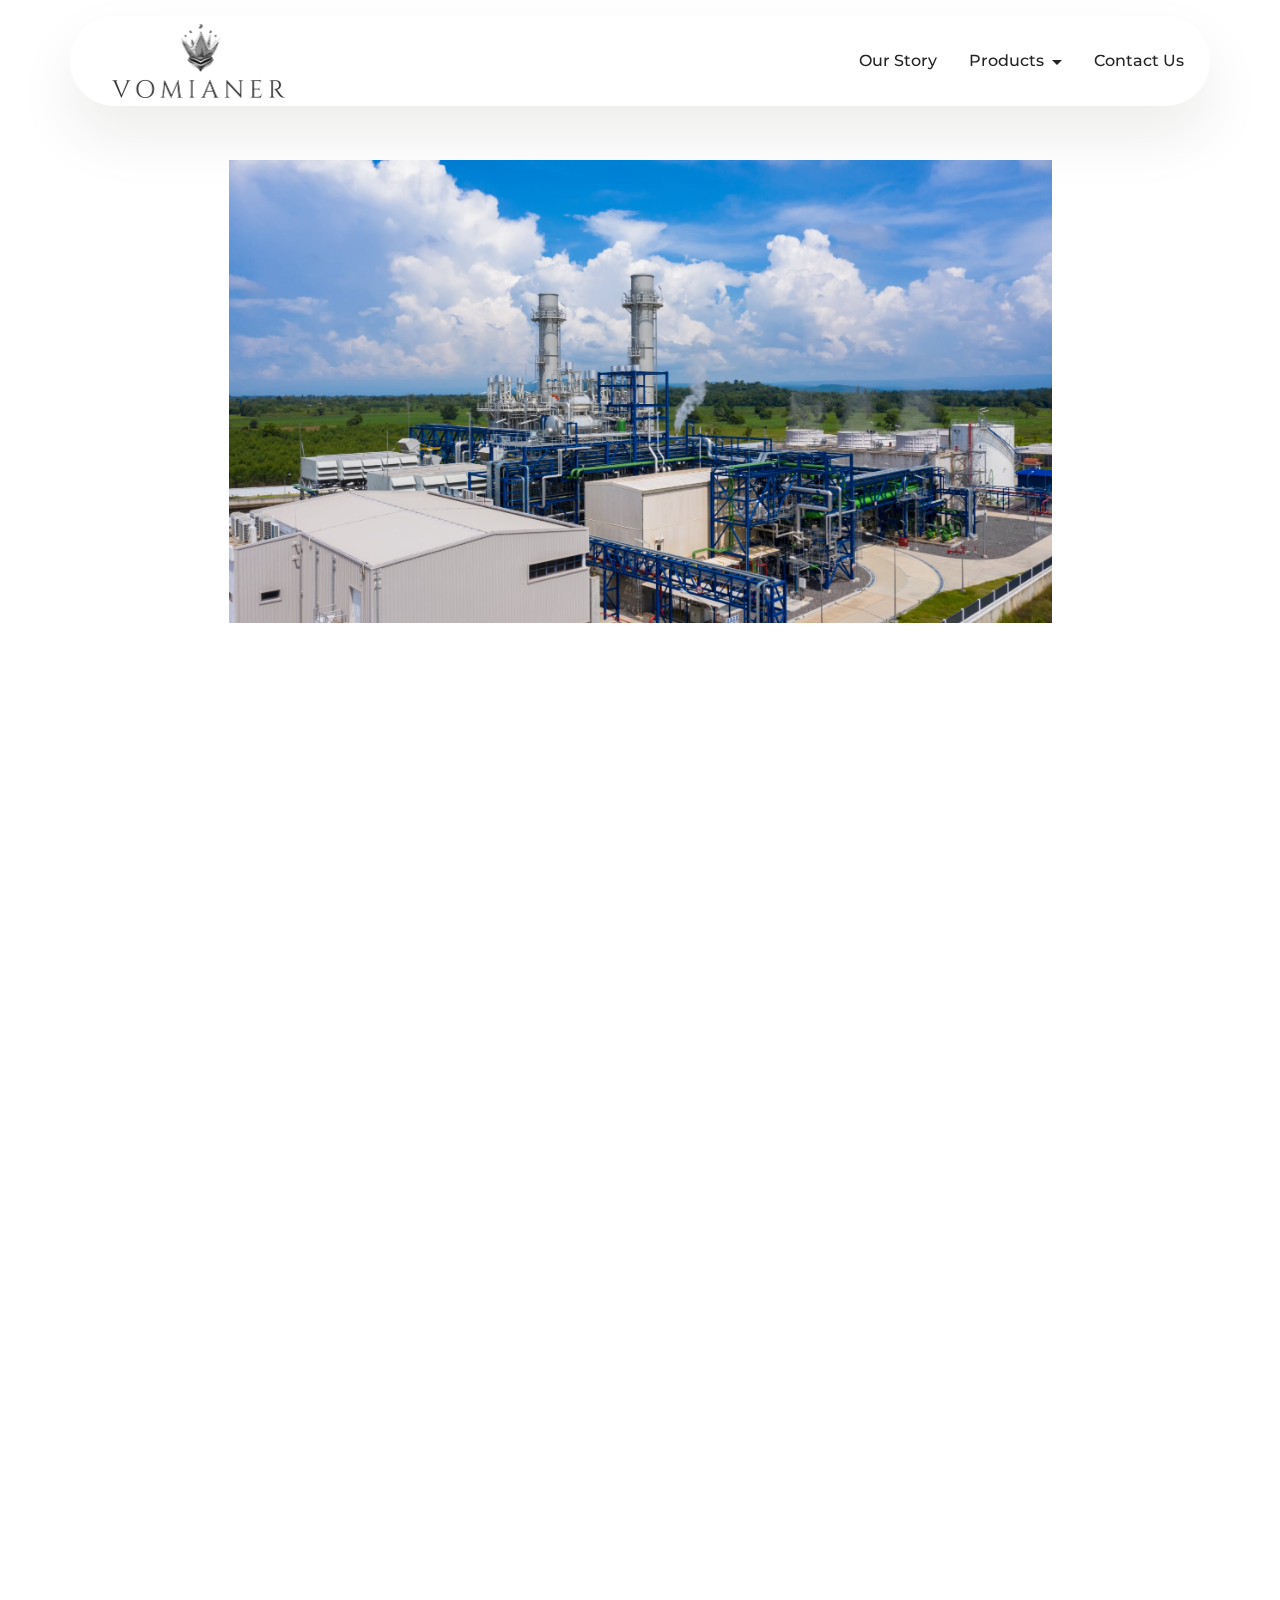
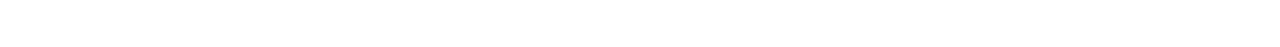
==== commit fef812f7: "create github pages" ====
--- a/contactus.html
+++ b/contactus.html
@@ -6,7 +6,7 @@
   <meta http-equiv="X-UA-Compatible" content="IE=edge">
   <meta name="generator" content="Mobirise v5.9.4, mobirise.com">
   <meta name="viewport" content="width=device-width, initial-scale=1, minimum-scale=1">
-  <link rel="shortcut icon" href="assets/images/new-01-1-96x96.png" type="image/x-icon">
+  <link rel="shortcut icon" href="assets/images/new-01-2-355x160.png" type="image/x-icon">
   <meta name="description" content="">
   
   
@@ -41,7 +41,7 @@
 			<div class="navbar-brand">
 				<span class="navbar-logo">
 					<a href="index.html">
-						<img src="assets/images/new-01-1-96x96.png" alt="Mobirise Website Builder" style="height: 5rem;">
+						<img src="assets/images/new-01-2-355x160.png" alt="Mobirise Website Builder" style="height: 5rem;">
 					</a>
 				</span>
 				
@@ -165,7 +165,7 @@
             </div>
         </div>
     </div>
-</section><section class="display-7" style="padding: 0;align-items: center;justify-content: center;flex-wrap: wrap;    align-content: center;display: flex;position: relative;height: 4rem;"><a href="https://mobiri.se/3071872" style="flex: 1 1;height: 4rem;position: absolute;width: 100%;z-index: 1;"><img alt="" style="height: 4rem;" src="[data-uri]"></a><p style="margin: 0;text-align: center;" class="display-7">&#8204;</p><a style="z-index:1" href="https://mobirise.com/builder/easiest-website-builder.html">Easy Website Builder</a></section><script src="assets/bootstrap/js/bootstrap.bundle.min.js"></script>  <script src="assets/smoothscroll/smooth-scroll.js"></script>  <script src="assets/ytplayer/index.js"></script>  <script src="assets/dropdown/js/navbar-dropdown.js"></script>  <script src="assets/theme/js/script.js"></script>  
+</section><section class="display-7" style="padding: 0;align-items: center;justify-content: center;flex-wrap: wrap;    align-content: center;display: flex;position: relative;height: 4rem;"><a href="https://mobiri.se/3071872" style="flex: 1 1;height: 4rem;position: absolute;width: 100%;z-index: 1;"><img alt="" style="height: 4rem;" src="[data-uri]"></a><p style="margin: 0;text-align: center;" class="display-7">&#8204;</p><a style="z-index:1" href="https://mobirise.com/html-builder.html">HTML Maker</a></section><script src="assets/bootstrap/js/bootstrap.bundle.min.js"></script>  <script src="assets/smoothscroll/smooth-scroll.js"></script>  <script src="assets/ytplayer/index.js"></script>  <script src="assets/dropdown/js/navbar-dropdown.js"></script>  <script src="assets/theme/js/script.js"></script>  
   
   
   <input name="animation" type="hidden">
--- a/assets/mobirise/css/mbr-additional.css
+++ b/assets/mobirise/css/mbr-additional.css
@@ -954,7 +954,7 @@
 }
 @media (min-width: 992px) {
   .cid-tSCIYa6Hi8 .navbar.collapsed.opened:not(.navbar-short) .navbar-collapse {
-    max-height: calc(98.5vh - 5rem);
+    max-height: calc(98.5vh - 3rem);
   }
 }
 .cid-tSCIYa6Hi8 .navbar.collapsed .dropdown-menu .dropdown-submenu {
@@ -1771,7 +1771,7 @@
 }
 @media (min-width: 992px) {
   .cid-tSCIYa6Hi8 .navbar.collapsed.opened:not(.navbar-short) .navbar-collapse {
-    max-height: calc(98.5vh - 5rem);
+    max-height: calc(98.5vh - 3rem);
   }
 }
 .cid-tSCIYa6Hi8 .navbar.collapsed .dropdown-menu .dropdown-submenu {
@@ -2496,7 +2496,7 @@
 }
 @media (min-width: 992px) {
   .cid-tSCIYa6Hi8 .navbar.collapsed.opened:not(.navbar-short) .navbar-collapse {
-    max-height: calc(98.5vh - 5rem);
+    max-height: calc(98.5vh - 3rem);
   }
 }
 .cid-tSCIYa6Hi8 .navbar.collapsed .dropdown-menu .dropdown-submenu {
@@ -3199,7 +3199,7 @@
 }
 @media (min-width: 992px) {
   .cid-tSCKGJ03iZ .navbar.collapsed.opened:not(.navbar-short) .navbar-collapse {
-    max-height: calc(98.5vh - 5rem);
+    max-height: calc(98.5vh - 3rem);
   }
 }
 .cid-tSCKGJ03iZ .navbar.collapsed .dropdown-menu .dropdown-submenu {
@@ -3905,7 +3905,7 @@
 }
 @media (min-width: 992px) {
   .cid-tSCYMHRw8l .navbar.collapsed.opened:not(.navbar-short) .navbar-collapse {
-    max-height: calc(98.5vh - 5rem);
+    max-height: calc(98.5vh - 3rem);
   }
 }
 .cid-tSCYMHRw8l .navbar.collapsed .dropdown-menu .dropdown-submenu {
@@ -4611,7 +4611,7 @@
 }
 @media (min-width: 992px) {
   .cid-tSCIYa6Hi8 .navbar.collapsed.opened:not(.navbar-short) .navbar-collapse {
-    max-height: calc(98.5vh - 5rem);
+    max-height: calc(98.5vh - 3rem);
   }
 }
 .cid-tSCIYa6Hi8 .navbar.collapsed .dropdown-menu .dropdown-submenu {
--- a/assets/mobirise/css/mbr-additional.css
+++ b/assets/mobirise/css/mbr-additional.css
@@ -954,7 +954,7 @@
 }
 @media (min-width: 992px) {
   .cid-tSCIYa6Hi8 .navbar.collapsed.opened:not(.navbar-short) .navbar-collapse {
-    max-height: calc(98.5vh - 5rem);
+    max-height: calc(98.5vh - 3rem);
   }
 }
 .cid-tSCIYa6Hi8 .navbar.collapsed .dropdown-menu .dropdown-submenu {
@@ -1771,7 +1771,7 @@
 }
 @media (min-width: 992px) {
   .cid-tSCIYa6Hi8 .navbar.collapsed.opened:not(.navbar-short) .navbar-collapse {
-    max-height: calc(98.5vh - 5rem);
+    max-height: calc(98.5vh - 3rem);
   }
 }
 .cid-tSCIYa6Hi8 .navbar.collapsed .dropdown-menu .dropdown-submenu {
@@ -2496,7 +2496,7 @@
 }
 @media (min-width: 992px) {
   .cid-tSCIYa6Hi8 .navbar.collapsed.opened:not(.navbar-short) .navbar-collapse {
-    max-height: calc(98.5vh - 5rem);
+    max-height: calc(98.5vh - 3rem);
   }
 }
 .cid-tSCIYa6Hi8 .navbar.collapsed .dropdown-menu .dropdown-submenu {
@@ -3199,7 +3199,7 @@
 }
 @media (min-width: 992px) {
   .cid-tSCKGJ03iZ .navbar.collapsed.opened:not(.navbar-short) .navbar-collapse {
-    max-height: calc(98.5vh - 5rem);
+    max-height: calc(98.5vh - 3rem);
   }
 }
 .cid-tSCKGJ03iZ .navbar.collapsed .dropdown-menu .dropdown-submenu {
@@ -3905,7 +3905,7 @@
 }
 @media (min-width: 992px) {
   .cid-tSCYMHRw8l .navbar.collapsed.opened:not(.navbar-short) .navbar-collapse {
-    max-height: calc(98.5vh - 5rem);
+    max-height: calc(98.5vh - 3rem);
   }
 }
 .cid-tSCYMHRw8l .navbar.collapsed .dropdown-menu .dropdown-submenu {
@@ -4611,7 +4611,7 @@
 }
 @media (min-width: 992px) {
   .cid-tSCIYa6Hi8 .navbar.collapsed.opened:not(.navbar-short) .navbar-collapse {
-    max-height: calc(98.5vh - 5rem);
+    max-height: calc(98.5vh - 3rem);
   }
 }
 .cid-tSCIYa6Hi8 .navbar.collapsed .dropdown-menu .dropdown-submenu {
